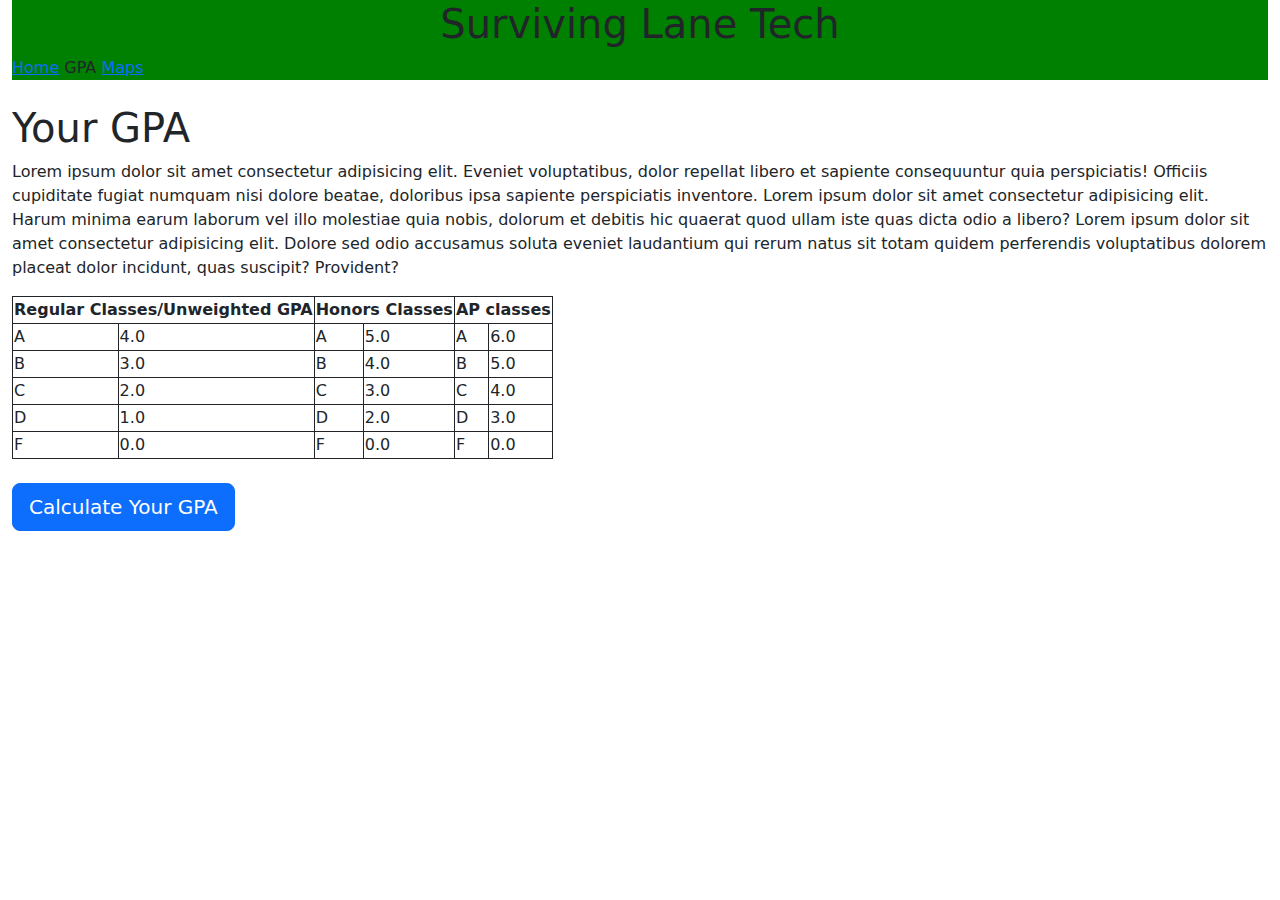
==== gpatips.html @ 8861c18a "Add files via upload" ====
<!DOCTYPE html>
<html lang="en">
    <head>
        <meta charset="UTF-8">
        <meta name="viewport" content="width=device-width, initial-scale=1.0">
        <title>Surviving Lane Tech - GPA</title>
        <link href="https://cdn.jsdelivr.net/npm/bootstrap@5.3.3/dist/css/bootstrap.min.css" rel="stylesheet" integrity="sha384-QWTKZyjpPEjISv5WaRU9OFeRpok6YctnYmDr5pNlyT2bRjXh0JMhjY6hW+ALEwIH" crossorigin="anonymous">
        <link rel="stylesheet" href="style.css">
    </head>
    <body>
        <div class="container-fluid" id="GPA">
            <div id="bar">
                <header>
                    <h1>
                        Surviving Lane Tech
                    </h1>
                </header>
                <nav>
                    <a class="navigate" href="index.html">Home</a>
                    <span class="navigate">GPA</span>
                    <a class="navigate" href="maptips.html">Maps</a>
                </nav>
            </div>
            <br>
            <article id="GPA_info">
                <h1>Your GPA</h1>
                <p>
                    Lorem ipsum dolor sit amet consectetur adipisicing elit. Eveniet voluptatibus, dolor 
                    repellat libero et sapiente consequuntur quia perspiciatis! Officiis cupiditate fugiat 
                    numquam nisi dolore beatae, doloribus ipsa sapiente perspiciatis inventore. Lorem ipsum
                     dolor sit amet consectetur adipisicing elit. Harum minima earum laborum vel illo molestiae 
                     quia nobis, dolorum et debitis hic quaerat quod ullam iste quas dicta odio a libero? Lorem 
                     ipsum dolor sit amet consectetur adipisicing elit. Dolore sed odio accusamus soluta eveniet
                    laudantium qui rerum natus sit totam quidem perferendis voluptatibus dolorem placeat dolor 
                    incidunt, quas suscipit? Provident?
                </p>
                <table class="grade_table">
                    <tr>
                        <th colspan="2">Regular Classes/Unweighted GPA</th>
                        <th colspan="2">Honors Classes</th>
                        <th colspan="2">AP classes</th>
                    </tr>
                    <tr>
                        <td>A</td>
                        <td>4.0</td>
                        <td>A</td>
                        <td>5.0</td>
                        <td>A</td>
                        <td>6.0</td>
                    </tr>
                    <tr>
                        <td>B</td>
                        <td>3.0</td>
                        <td>B</td>
                        <td>4.0</td>
                        <td>B</td>
                        <td>5.0</td>
                    </tr>
                    <tr>
                        <td>C</td>
                        <td>2.0</td>
                        <td>C</td>
                        <td>3.0</td>
                        <td>C</td>
                        <td>4.0</td>
                    </tr>
                    <tr>
                        <td>D</td>
                        <td>1.0</td>
                        <td>D</td>
                        <td>2.0</td>
                        <td>D</td>
                        <td>3.0</td>
                    </tr>
                    <tr>
                        <td>F</td>
                        <td>0.0</td>
                        <td>F</td>
                        <td>0.0</td>
                        <td>F</td>
                        <td>0.0</td>
                    </tr>
                </table>
                <br>
                <button type="button" class="btn btn-primary btn-lg" onclick="gpa()">Calculate Your GPA</button>
                <p id="Gpa"></p>
            </article>
        </div>
        <script src="https://cdn.jsdelivr.net/npm/bootstrap@5.3.3/dist/js/bootstrap.bundle.min.js" integrity="sha384-YvpcrYf0tY3lHB60NNkmXc5s9fDVZLESaAA55NDzOxhy9GkcIdslK1eN7N6jIeHz" crossorigin="anonymous"></script>
        <script>
            function gpa(){
                total = 0;
                for(var i=1; i<=7; i++){
                    var points = prompt("What is your (number, not letter, consult the table) grade for your period "+i+" class?")
                    total = total+parseInt(points)
                }
                gpa = total/7
                document.getElementById("Gpa").innerHTML="Your GPA is: "+gpa.toFixed(2);
            }
        </script>
    </body>
</html>
---- style.css ----
header{
    text-align: center;
}
#intro{
    text-align: center;
}
table, th, td{
    border: 1px solid;
}
.placeholder{
    color: green;
    background-color: white;
}
#bar{
    background-color: green; /*NOT THE FINAL COLOR*/
    position: sticky;
    top: 0;
    left: 0;
}
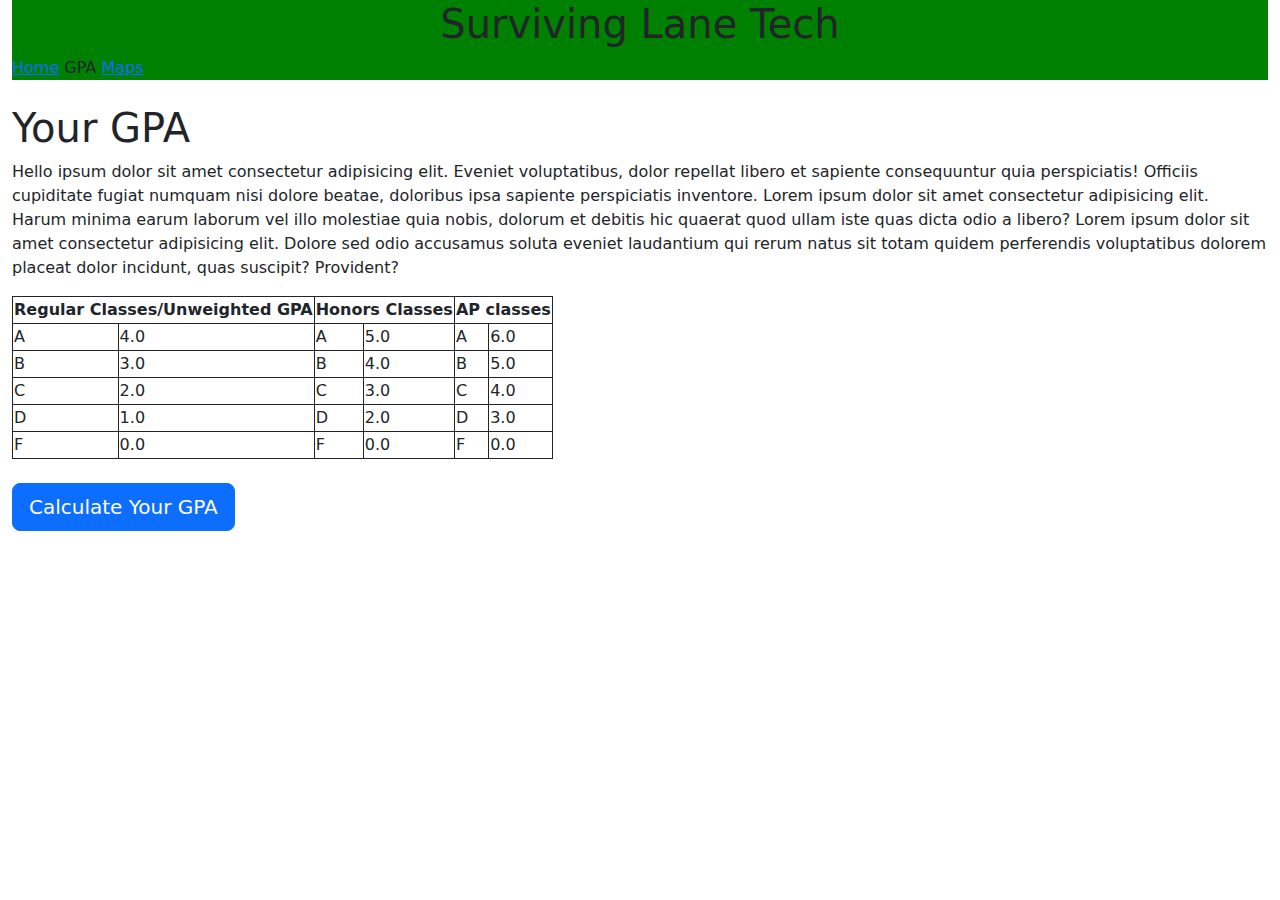
==== commit b329447b: "may13" ====
--- a/gpatips.html
+++ b/gpatips.html
@@ -25,7 +25,7 @@
             <article id="GPA_info">
                 <h1>Your GPA</h1>
                 <p>
-                    Lorem ipsum dolor sit amet consectetur adipisicing elit. Eveniet voluptatibus, dolor 
+                        Hello ipsum dolor sit amet consectetur adipisicing elit. Eveniet voluptatibus, dolor 
                     repellat libero et sapiente consequuntur quia perspiciatis! Officiis cupiditate fugiat 
                     numquam nisi dolore beatae, doloribus ipsa sapiente perspiciatis inventore. Lorem ipsum
                      dolor sit amet consectetur adipisicing elit. Harum minima earum laborum vel illo molestiae 
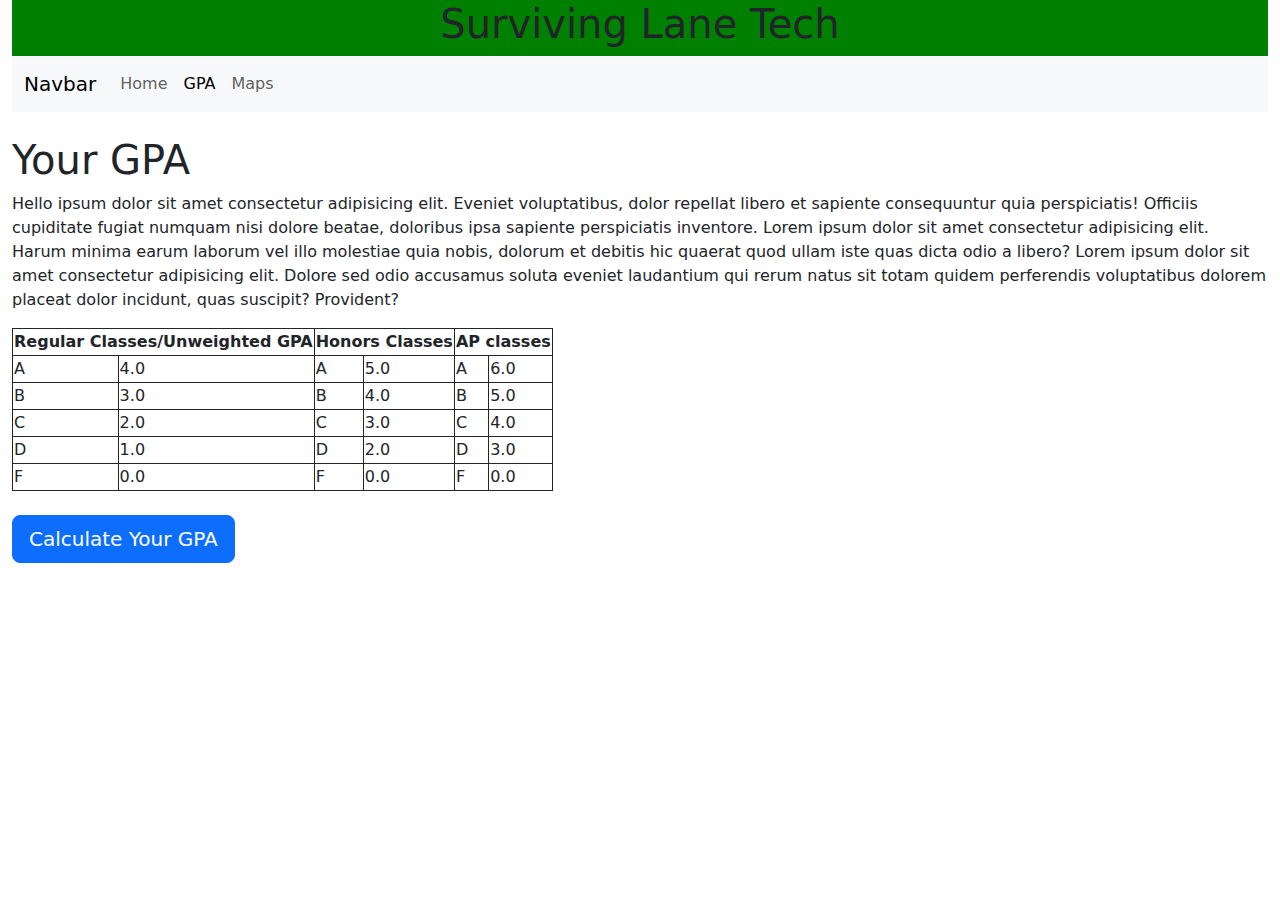
==== commit 73853095: "5/14" ====
--- a/gpatips.html
+++ b/gpatips.html
@@ -15,17 +15,33 @@
                         Surviving Lane Tech
                     </h1>
                 </header>
-                <nav>
-                    <a class="navigate" href="index.html">Home</a>
-                    <span class="navigate">GPA</span>
-                    <a class="navigate" href="maptips.html">Maps</a>
-                </nav>
+                <nav class="navbar navbar-expand-lg bg-body-tertiary">
+                    <div class="container-fluid">
+                      <a class="navbar-brand" href="#">Navbar</a>
+                      <button class="navbar-toggler" type="button" data-bs-toggle="collapse" data-bs-target="#navbarNav" aria-controls="navbarNav" aria-expanded="false" aria-label="Toggle navigation">
+                        <span class="navbar-toggler-icon"></span>
+                      </button>
+                      <div class="collapse navbar-collapse" id="navbarNav">
+                        <ul class="navbar-nav">
+                          <li class="nav-item">
+                            <a class="nav-link" href="index.html">Home</a>
+                          </li>
+                          <li class="nav-item">
+                            <a class="nav-link active" aria-current="page" href="gpatips.html">GPA</a>
+                          </li>
+                          <li class="nav-item">
+                            <a class="nav-link" href="maptips.html">Maps</a>
+                          </li>
+                        </ul>
+                      </div>
+                    </div>
+                  </nav>
             </div>
             <br>
             <article id="GPA_info">
                 <h1>Your GPA</h1>
                 <p>
-                        Hello ipsum dolor sit amet consectetur adipisicing elit. Eveniet voluptatibus, dolor 
+                    Hello ipsum dolor sit amet consectetur adipisicing elit. Eveniet voluptatibus, dolor 
                     repellat libero et sapiente consequuntur quia perspiciatis! Officiis cupiditate fugiat 
                     numquam nisi dolore beatae, doloribus ipsa sapiente perspiciatis inventore. Lorem ipsum
                      dolor sit amet consectetur adipisicing elit. Harum minima earum laborum vel illo molestiae 
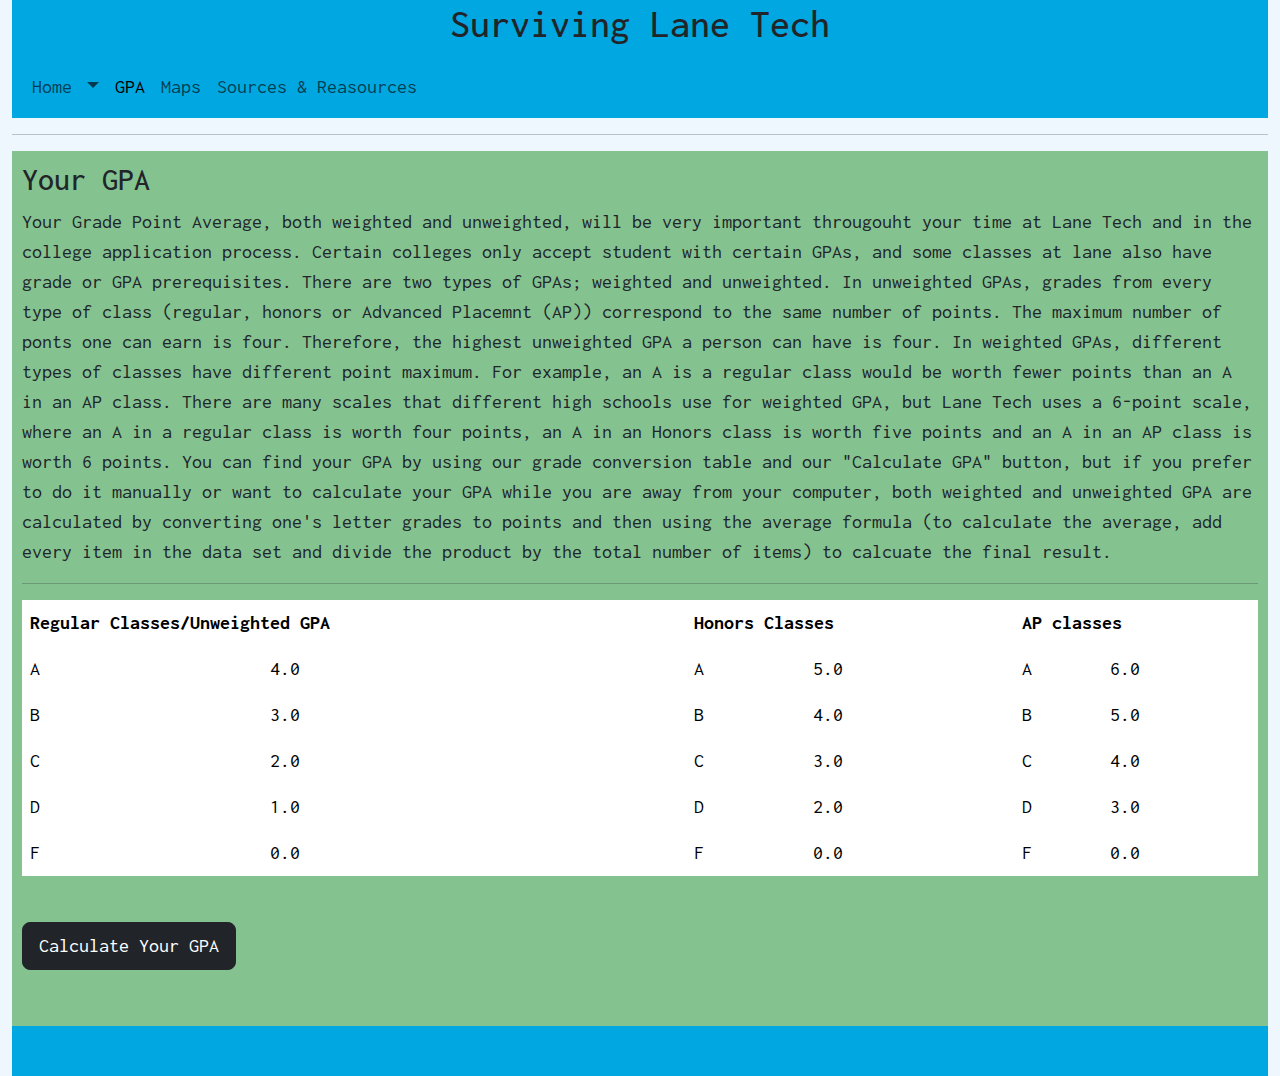
==== commit ed374896: "Add files via upload" ====
--- a/gpatips.html
+++ b/gpatips.html
@@ -4,53 +4,82 @@
         <meta charset="UTF-8">
         <meta name="viewport" content="width=device-width, initial-scale=1.0">
         <title>Surviving Lane Tech - GPA</title>
+
         <link href="https://cdn.jsdelivr.net/npm/bootstrap@5.3.3/dist/css/bootstrap.min.css" rel="stylesheet" integrity="sha384-QWTKZyjpPEjISv5WaRU9OFeRpok6YctnYmDr5pNlyT2bRjXh0JMhjY6hW+ALEwIH" crossorigin="anonymous">
+        <link rel="preconnect" href="https://fonts.googleapis.com">
+        <link rel="preconnect" href="https://fonts.gstatic.com" crossorigin>
+        <link href="https://fonts.googleapis.com/css2?family=Inconsolata:wght@200..900&display=swap" rel="stylesheet">
         <link rel="stylesheet" href="style.css">
     </head>
     <body>
-        <div class="container-fluid" id="GPA">
-            <div id="bar">
+        <div class="container-fluid inconsolata"> <!--navbar-->
+            <div class="bar">
                 <header>
                     <h1>
                         Surviving Lane Tech
                     </h1>
                 </header>
-                <nav class="navbar navbar-expand-lg bg-body-tertiary">
+                <nav class="navbar navbar-expand-lg bg-body-success">
                     <div class="container-fluid">
-                      <a class="navbar-brand" href="#">Navbar</a>
                       <button class="navbar-toggler" type="button" data-bs-toggle="collapse" data-bs-target="#navbarNav" aria-controls="navbarNav" aria-expanded="false" aria-label="Toggle navigation">
                         <span class="navbar-toggler-icon"></span>
                       </button>
                       <div class="collapse navbar-collapse" id="navbarNav">
                         <ul class="navbar-nav">
-                          <li class="nav-item">
-                            <a class="nav-link" href="index.html">Home</a>
-                          </li>
-                          <li class="nav-item">
-                            <a class="nav-link active" aria-current="page" href="gpatips.html">GPA</a>
-                          </li>
-                          <li class="nav-item">
-                            <a class="nav-link" href="maptips.html">Maps</a>
-                          </li>
+                            <li class="nav-item dropdown">
+                                <a class="nav-link dropdown-toggle" href="index.html" role="button" data-bs-toggle="dropdown" aria-expanded="false">
+                                  Home
+                                </a>
+                                <ul class="dropdown-menu">
+                                  <li><a class="dropdown-item" href="schedule.html">Schedule</a></li>
+                                  <li><hr class="dropdown-divider"></li>
+                                  <li><a class="dropdown-item" href="attendance.html">Attendance</a></li>
+                                  <li><hr class="dropdown-divider"></li>
+                                  <li><a class="dropdown-item" href="grad_reqs.html">Graduation Requirements</a></li>
+                                  <li><hr class="dropdown-divider"></li>
+                                  <li><a class="dropdown-item" href="nav_aspen.html">Navigating Aspen</a></li>
+                                  <li><hr class="dropdown-divider"></li>
+                                  <li><a class="dropdown-item" href="tips.html">Tips</a></li>
+                                </ul>
+                            </li>
+                            <li class="nav-item">
+                                <a class="nav-link active" aria-current="page" href="gpatips.html">GPA</a>
+                            </li>
+                            <li class="nav-item">
+                                <a class="nav-link" href="maptips.html">Maps</a>
+                            </li>
+                            <li class="nav-item">
+                                <a class="nav-link" href="re_sources.html">Sources & Reasources</a>
+                            </li>
                         </ul>
                       </div>
                     </div>
                   </nav>
             </div>
-            <br>
+            <hr>
             <article id="GPA_info">
-                <h1>Your GPA</h1>
+                <h2>Your GPA</h2> <!--introduction-->
                 <p>
-                    Hello ipsum dolor sit amet consectetur adipisicing elit. Eveniet voluptatibus, dolor 
-                    repellat libero et sapiente consequuntur quia perspiciatis! Officiis cupiditate fugiat 
-                    numquam nisi dolore beatae, doloribus ipsa sapiente perspiciatis inventore. Lorem ipsum
-                     dolor sit amet consectetur adipisicing elit. Harum minima earum laborum vel illo molestiae 
-                     quia nobis, dolorum et debitis hic quaerat quod ullam iste quas dicta odio a libero? Lorem 
-                     ipsum dolor sit amet consectetur adipisicing elit. Dolore sed odio accusamus soluta eveniet
-                    laudantium qui rerum natus sit totam quidem perferendis voluptatibus dolorem placeat dolor 
-                    incidunt, quas suscipit? Provident?
+                    Your Grade Point Average, both weighted and unweighted, will be very important througouht
+                    your time at Lane Tech and in the college application process. Certain colleges only accept 
+                    student with certain GPAs, and some classes at lane also have grade or GPA prerequisites. 
+                    There are two types of GPAs; weighted and unweighted. In unweighted GPAs, grades from every 
+                    type of class (regular, honors or Advanced Placemnt (AP)) correspond to the same number of 
+                    points. The maximum number of ponts one can earn is four. Therefore, the highest unweighted 
+                    GPA a person can have is four. In weighted GPAs, different types of classes have different 
+                    point maximum. For example, an A is a regular class would be worth fewer points than an A 
+                    in an AP class. There are many scales that different high schools use for weighted GPA, but 
+                    Lane Tech uses a 6-point scale, where an A in a regular class is worth four points, an A 
+                    in an Honors class is worth five points and an A in an AP class is worth 6 points. You can 
+                    find your GPA by using our grade conversion table and our "Calculate GPA" button, but if 
+                    you prefer to do it manually or want to calculate your GPA while you are away from your 
+                    computer, both weighted and unweighted GPA are calculated by converting one's letter grades 
+                    to points and then using the average formula (to calculate the average, add every item in 
+                    the data set and divide the product by the total number of items) to calcuate the final 
+                    result.
                 </p>
-                <table class="grade_table">
+                <hr>
+                <table class="table" id="grade_table"> <!--table with grade weights-->
                     <tr>
                         <th colspan="2">Regular Classes/Unweighted GPA</th>
                         <th colspan="2">Honors Classes</th>
@@ -98,17 +127,24 @@
                     </tr>
                 </table>
                 <br>
-                <button type="button" class="btn btn-primary btn-lg" onclick="gpa()">Calculate Your GPA</button>
-                <p id="Gpa"></p>
+                <button type="button" class="btn btn-lg btn-dark" onclick="cleargpa(); gpa()">Calculate Your GPA</button> <!--button to calculate gpa-->
+                <p><strong><u id="Gpa"></u></strong></p>
+                <br>
             </article>
+            <footer> 
+                <p>x</p>
+            </footer>
         </div>
         <script src="https://cdn.jsdelivr.net/npm/bootstrap@5.3.3/dist/js/bootstrap.bundle.min.js" integrity="sha384-YvpcrYf0tY3lHB60NNkmXc5s9fDVZLESaAA55NDzOxhy9GkcIdslK1eN7N6jIeHz" crossorigin="anonymous"></script>
         <script>
+            function cleargpa(){ //javascript to calculate gpa
+                document.getElementById("Gpa").innerHTML="";
+            }
             function gpa(){
                 total = 0;
                 for(var i=1; i<=7; i++){
-                    var points = prompt("What is your (number, not letter, consult the table) grade for your period "+i+" class?")
-                    total = total+parseInt(points)
+                    var points = prompt("What is your (number, not letter, consult the table) grade for your period "+i+" class?");
+                    total = total+parseInt(points);
                 }
                 gpa = total/7
                 document.getElementById("Gpa").innerHTML="Your GPA is: "+gpa.toFixed(2);
--- a/style.css
+++ b/style.css
@@ -1,19 +1,53 @@
+/*
+#EDF7FD blue-white
+#090B0B near-black
+#84C290 light green
+#408C4C medium green
+#00A7E1 bright blue
+*/
 header{
     text-align: center;
 }
-#intro{
-    text-align: center;
-}
-table, th, td{
-    border: 1px solid;
-}
-.placeholder{
-    color: green;
-    background-color: white;
-}
-#bar{
-    background-color: green; /*NOT THE FINAL COLOR*/
+.bar{
+    background-color: #00A7E1;
     position: sticky;
     top: 0;
     left: 0;
-}+    z-index: 1;
+}
+footer{
+    background-color: #00A7E1;
+    color:transparent;
+    width:100%;
+    height: 50px;
+}
+section, article, table{
+    background-color: #84C290;
+    padding: 10px;
+}
+body{
+    margin: 0px;
+    border: 0px;
+    font-size: 20px;
+    background-color: #EDF7FD;
+    overflow-x: hidden;
+}
+.inconsolata{
+    font-family: "Inconsolata", monospace;
+    font-optical-sizing: auto;
+    font-weight: weight;
+    font-style: normal;
+    font-variation-settings:
+      "wdth" 100;
+  }
+th,td,table,.list-group,.list-group-item{
+    background-color: #EDF7FD;
+    border: #090B0B;
+}
+a{
+    color:#00A7E1;
+}
+
+
+
+
